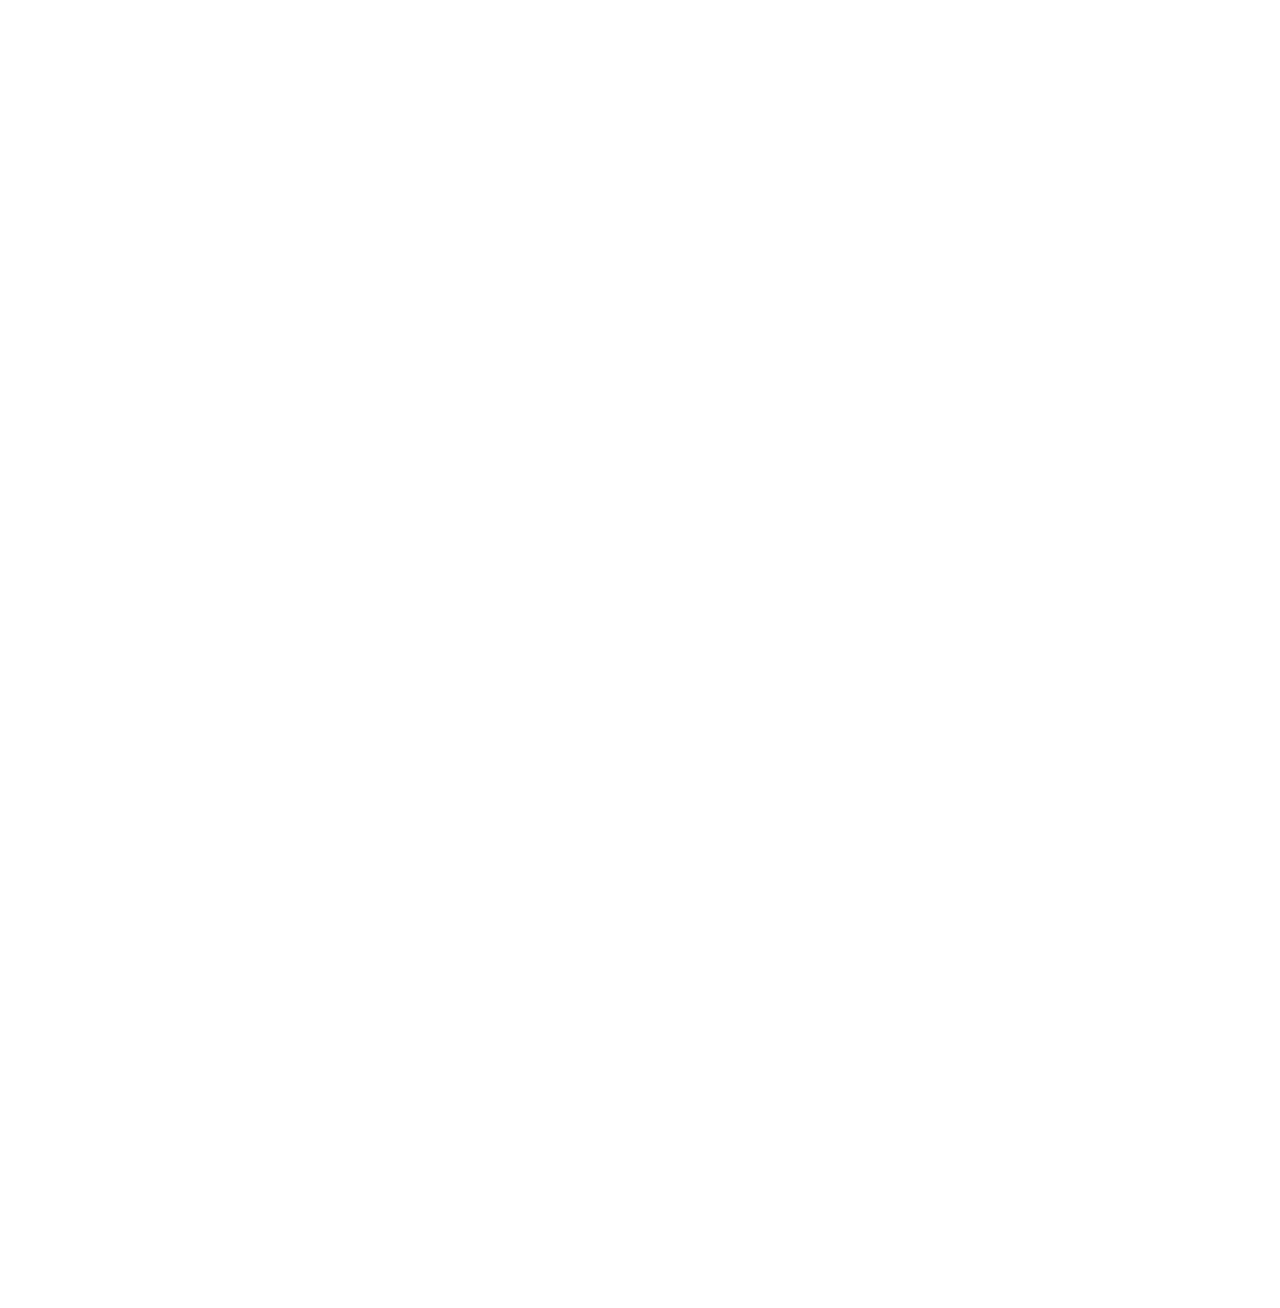
==== videos.html @ 62439dcc "initial commit" ====
<html>
    <head>
        <meta http-equiv="Content-Type" content="text/html; charset=UTF-8"/>
        <script type="text/javascript" src='js/jquery-1.7.2.min.js'></script>
        <script type="text/javascript" src="js/xml.js"></script>
        <link rel="stylesheet" href="css/style.css">
        <script type="text/javascript">
           $(document).ready(function() {
                var e = $('#buttons');
                var win_height = $(window).height();
                var e_height = e.height();
                e.css('margin-top', ((win_height - (e_height*1))/25));
            });
        </script>
    </head>
    <body>
        <div style="text-align: center; color: white;" id="buttons">
                <ul id="videos">
                    <li><iframe width="420" height="315" src="http://www.youtube.com/embed/33oEbGUngOs" frameborder="0" allowfullscreen></iframe></li>
                    <li><iframe width="420" height="315" src="http://www.youtube.com/embed/ERSIQ_lk7FE" frameborder="0" allowfullscreen></iframe></li>
                    <li><iframe width="420" height="315" src="http://www.youtube.com/embed/polbz4U6oHk" frameborder="0" allowfullscreen></iframe></li>
                    <li><iframe width="420" height="315" src="http://www.youtube.com/embed/of_8vx51jVc" frameborder="0" allowfullscreen></iframe></li>
                </ul>
        </div>
    </body>
</html>
---- css/style.css ----
body {
	/*background: url("images/bg_loop2.png");*/
  font-family: 'Calibri', Verdana, Arial, sans-serif;
}

a.button {
	text-align: center;
	color: #918467;
	text-decoration: none;
	background: url('images/off-1.png') repeat-x 50% 50% transparent;
	width: 245px;
	display: inline-block;
	border-radius: 5px;
	padding: 0.5em 0;
	letter-spacing: 1px;
	font-size: 18px;
	margin:3px;
}

a.button:hover {
	background: url('images/on-1.png') repeat-x 50% 50% transparent;
}

ul#videos {
    display:inline-block;
    text-decoration: none;
    list-style-type: none;
}

h3 {
    font-family: 'Calibri', Verdana, Arial, sans-serif;
    color: #918467 !important;
    font-weight: 700;
    font-size: 24px;
}

.element.style {
    margin-top: 250px !important;  
}
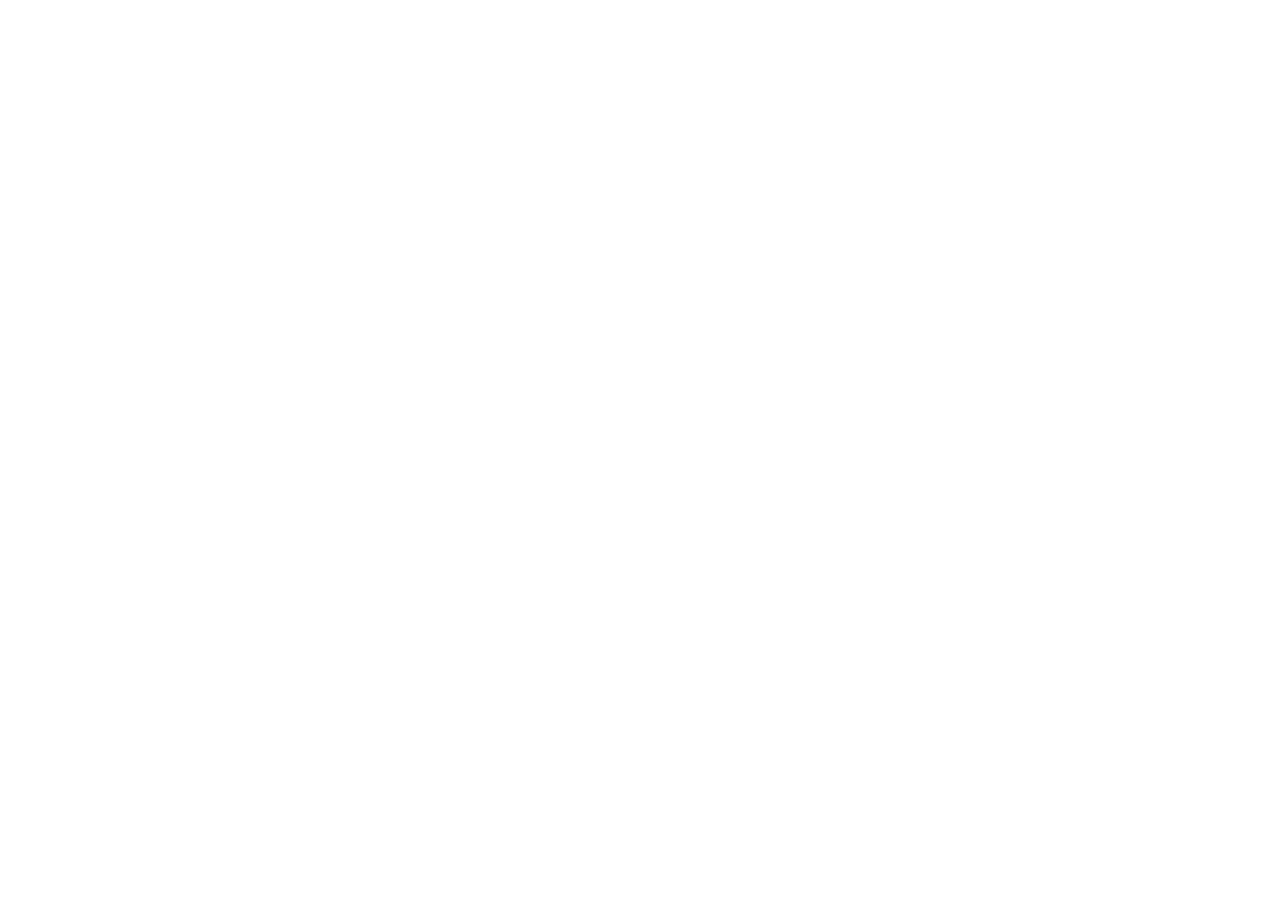
==== commit e48225bb: "changes on width" ====
--- a/videos.html
+++ b/videos.html
@@ -16,11 +16,11 @@
     <body>
         <div style="text-align: center; color: white;" id="buttons">
                 <ul id="videos">
-                    <li><iframe width="420" height="315" src="http://www.youtube.com/embed/33oEbGUngOs" frameborder="0" allowfullscreen></iframe></li>
-                    <li><iframe width="420" height="315" src="http://www.youtube.com/embed/ERSIQ_lk7FE" frameborder="0" allowfullscreen></iframe></li>
-                    <li><iframe width="420" height="315" src="http://www.youtube.com/embed/polbz4U6oHk" frameborder="0" allowfullscreen></iframe></li>
-                    <li><iframe width="420" height="315" src="http://www.youtube.com/embed/of_8vx51jVc" frameborder="0" allowfullscreen></iframe></li>
+                    <li><iframe src="http://www.youtube.com/embed/33oEbGUngOs" frameborder="0" allowfullscreen></iframe></li>
+                    <li><iframe src="http://www.youtube.com/embed/ERSIQ_lk7FE" frameborder="0" allowfullscreen></iframe></li>
+                    <li><iframe src="http://www.youtube.com/embed/polbz4U6oHk" frameborder="0" allowfullscreen></iframe></li>
+                    <li><iframe src="http://www.youtube.com/embed/of_8vx51jVc" frameborder="0" allowfullscreen></iframe></li>
                 </ul>
         </div>
     </body>
-</html>+</html>
